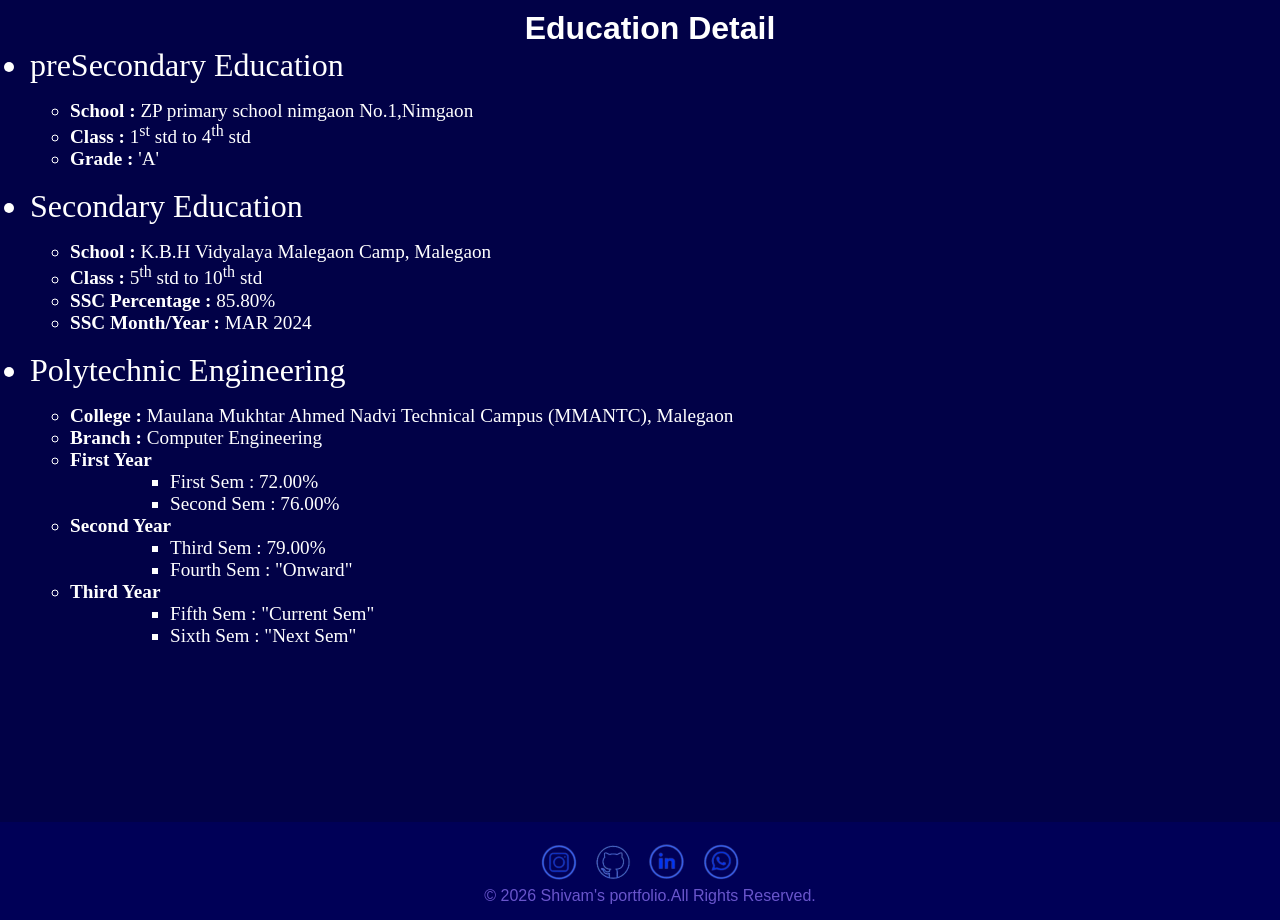
==== Education.html @ 75e5f0cd "Add files via upload" ====
<!DOCTYPE html>
<html lang="en">

<head>
    <meta charset="UTF-8">
    <meta name="viewport" content="width=device-width, initial-scale=1.0">
    <title>Education</title>
    <link rel="Stylesheet" href="style.css">
</head>

<body>
    <h1 class="h1">Education Detail</h1>
    <ul class="educ">
        <li class="school">preSecondary Education</li>
        <ul class="pre">
            <li><b>School :</b> ZP primary school nimgaon No.1,Nimgaon</li>
            <li><b>Class :</b> 1<sup>st</sup> std to 4<sup>th</sup> std</li>
            <li><b>Grade :</b> 'A'</li>
        </ul><br>
        <li class="school">Secondary Education</li>
        <ul class="pre">
            <li><b>School :</b> K.B.H Vidyalaya Malegaon Camp, Malegaon</li>
            <li><b>Class :</b> 5<sup>th</sup> std to 10<sup>th</sup> std</li>
            <li><b>SSC Percentage :</b> 85.80%</li>
            <li><b>SSC Month/Year :</b> MAR 2024</li>
        </ul><br>
        <li class="school">Polytechnic Engineering</li>
        <ul class="pre">
            <li><b>College :</b> Maulana Mukhtar Ahmed Nadvi Technical Campus (MMANTC), Malegaon</li>
            <li><b>Branch :</b> Computer Engineering</li>
            <li><b>First Year</b></li>
            <ul class="sem">
                <li>First Sem  : 72.00%</li>
                <li>Second Sem : 76.00%</li>
            </ul>
            <li><b>Second Year</b></li>
            <ul class="sem">
                <li>Third Sem  : 79.00%</li>
                <li>Fourth Sem : "Onward"</li>
            </ul>
            <li><b>Third Year</b></li>
            <ul class="sem">
                <li>Fifth Sem  : "Current Sem"</li>
                <li>Sixth Sem  : "Next Sem"</li>
            </ul>
        </ul>

    </ul>



    <footer>
        <div class="Social-media">
      <a href="https://www.instagram.com/itz_engr_shivam_hiray?igsh=MXVuMm80YWk2cjhyYQ==">
        <div class="social">
          <img src="insta-removebg-preview.png" id="insta">
        </div>
      </a>
      <a href="https://github.com/Shivam04-max">
        <div class="social">
          <img src="githublogo-removebg-preview.png" id="insta">
        </div>
      </a>
      <a
        href="https://www.linkedin.com/in/shivam-hiray?utm_source=share_via&utm_content=profile&utm_medium=member_android">
        <div class="social">
          <img src="linkedIn-removebg-preview.png" id="insta">
        </div>
      </a>
      <a href="https://whatsapp.com/channel/0029Vau7NBF6WaKuw8DzAH0U">
        <div class="social">
          <img src="whatsapp-removebg-preview.png" id="insta">
        </div>
      </a>
    </div>
        <p style="font-size: 16px;">&copy; 2026 Shivam's portfolio.All Rights Reserved.</p>
    </footer>
</body>

</html>
---- style.css ----
@import url('https://fonts.googleapis.com/css2?family=Poppins:ital,wght@0,100;0,200;0,300;0,400;0,500;0,600;0,700;0,800;0,900;1,100;1,200;1,300;1,400;1,500;1,600;1,700;1,800;1,900&display=swap');

* {
    margin: 0;
    padding: 0;
    box-sizing: border-box;
}

html {
    scroll-behavior: smooth;
}

body {
    background-color: rgb(1, 1, 71);
    color: white;
    font-family: Arial, Helvetica, sans-serif;
    overflow-x: hidden;
}

.Header {
    height: 100vh;
    width: 100%;
    padding: 1rem;
    gap: 1rem;
}

#Header {
    height: 500px;
    width: 100%;
    display: flex;
    justify-content: center;
    align-items: center;
    gap: 1rem;
}

.nav {
    background-color: rgb(0, 0, 116);
    height: 10%;
    display: flex;
    flex-wrap: wrap;
    justify-content: center;
    gap: 20px;
    align-items: center;
    padding: 10px;
    position: sticky;
    top: 0;
    z-index: 100;
}

a {
    color: white;
    text-decoration: none;
    text-align: center;
    font-size: clamp(0.9rem, 2vw, 1.2rem);
    margin-left: 0;
    transition: 0.3s;
    align-items: center;
    align-content: center;
}

a:hover {
    color: yellow;
    text-decoration: underline;
}

.box-1 {
    width: 800px;
    height: 450px;
    align-content: center;
}

.socials-container {
    display: flex;
    gap: 20px;
    margin-top: 100px;
    margin-left: 20px;
}

.socials-container a {
    background-color: white;
    padding: 1em;
    border-radius: 50%;
    height: 64px;
    width: 64px;
    box-sizing: border-box;
    flex-shrink: 0;
    display: grid;
    place-items: center;
    box-shadow: 0 5px 10px rgba(0, 0, 0, 0.05);
}

.socials-container a svg {
    height: 32px;
}

.socials-container a::before {
    content: attr(data-social);
    position: absolute;
    background-color: var(--accent-color);
    color: white;
    text-decoration: none;
    padding: 0.5em 1em;
    border-radius: 100px;
    box-shadow: 0 5px 10px rgba(0, 0, 0, 0.05);
    transform: translateY(-30px) rotate(25deg);
    opacity: 0;
    transition: 200ms cubic-bezier(.42, 0, .44, 1.68);
}

.socials-container a:hover {
    background-color: var(--accent-color);
    fill: white;
}

.socials-container a::after {
    content: '';
    position: absolute;
    height: 0;
    width: 0;
    border-left: 8px solid transparent;
    border-right: 8px solid transparent;
    border-top: 10px solid var(--accent-color);
    transform: translateY(0) rotate(25deg);
    opacity: 0;
    transition: 200ms cubic-bezier(.42, 0, .44, 1.68);
}

.socials-container a:hover::before {
    transform: translateY(-65px) rotate(0);
    opacity: 1;
}

.socials-container a:hover::after {
    transform: translateY(-42px) rotate(0);
    opacity: 1;
}

.box-2 {
    background-color: rgb(6, 6, 79);
    width: 450px;
    height: 450px;
    align-items: center;
    align-content: center;
    border-radius: 50%;
}

.logo {
    width: 435px;
    height: 435px;
    align-items: center;
    display: inline;
    margin-left: 17px;
    margin-bottom: 10px;
    border-radius: 50%;
}

.box-2:hover {
    transform: scale(1.1);
    transition: 1s;
    box-shadow: 20px 30px 50px rgba(167, 167, 167, 0.705);
}

h1 {
    margin-left: 20px;
    margin-top: 10px;
    font-size: clamp(2rem, 5vw, 5rem);
}

p {
    margin-left: 20px;
    font-size: clamp(1rem, 2vw, 1.8rem);
}

.H {
    color: rgb(0, 213, 255);
    white-space: nowrap;
    overflow: hidden;
    border-right: 3px solid rgb(0, 213, 255);
    width: 0;


    animation:
        typing 2.5s steps(18, end) forwards,
        blink-cursor 0.75s step-end infinite;
    animation-delay: 0.8s;
}

.S {
    white-space: nowrap;
    overflow: hidden;
    border-right: 3px solid #ffffff;
    width: 0;


    animation:
        typing 3.5s steps(18, end) forwards,
        blink-cursor 0.75s step-end infinite;
    animation-delay: 1s;
}

@keyframes typing {
    from {
        width: 0;
    }

    to {
        width: 18ch;
    }
}

@keyframes blink-cursor {

    from,
    to {
        border-color: transparent;
    }

    50% {
        border-color: #000;
    }
}

.Qualification {
    background-color: white;
    color: black;
    min-height: 100vh;
    padding: 60px 20px;
    text-align: center;
}

.Quallification h1 {
    font-size: clamp(2rem, 4vw, 4rem);
    padding-top: 20px;
}

.Education {
    display: flex;
    flex-wrap: wrap;
    justify-content: center;
    margin-top: 60px;
    gap: 3rem;
}

.edu {
    background-image: url(School.png);
    background-size: cover;
    background-position: center;
    border-radius: 50%;
    width: min(300px, 80vw);
    height: min(300px, 80vw);
    transition: 0.4s ease;
}

.edu:hover {
    transform: scale(1.1);
    transition: 1s;
    box-shadow: 0px 4px 10px 0px rgba(167, 4, 4, 0.705);
}

.exp {
    background-image: url(experience.png);
    background-size: cover;
    background-position: center;
    width: min(300px, 80vw);
    height: min(300px, 80vw);
    transition: 0.4s ease;
    border-radius: 50%;
}

.exp:hover {
    transform: scale(1.1);
    transition: 1s;
    box-shadow: 0px 4px 10px 0px rgba(4, 167, 4, 0.705);
}

.pro {
    background-image: url(project.png);
    background-size: cover;
    background-position: center;
    border-radius: 50%;
    width: min(300px, 80vw);
    height: min(300px, 80vw);
    transition: 0.4s ease;
}

.pro:hover {
    transform: scale(1.1);
    transition: 1s;
    box-shadow: 0px 4px 10px 0px rgba(4, 4, 167, 0.705);
}

.Contact {
    min-height: 95vh;
    text-align: center;
    padding-top: 1rem;
}

.Contact h1 {
    font-size: clamp(2rem, 4vw, 4rem);
    margin-top: 30px;
}

.Contact p {
    margin-top: 10px;
    font-size: clamp(1rem, 2vw, 1.3rem);
}

.form {
    margin-left: 20px;
    font-size: 50px;
    display: flex;
    justify-content: center;
}

form {
    width: 100%;
    max-width: 600px;
    text-align: left;
    margin-top: -30px;
}

input {
    width: 100%;
    padding: 12px;
    font-size: 1rem;
    border: none;
    border-radius: 8px;
    margin-top: 8px;
}

label {
    font-size: 1rem;
}

button {
    margin-top: 15px;
    width: 150px;
    height: 50px;
    border: none;
    border-radius: 8px;
    background: rgb(0, 213, 255);
    color: rgb(255, 255, 255);
    font-family: Arial, Helvetica, sans-serif;
    font-size: 1rem;
    font-weight: bold;
    margin-bottom: 15px;
    cursor: pointer;
}

button:hover {
    background: rgb(255, 255, 255);
    color: rgb(0, 213, 255);
}

textarea {
    min-height: 120px;
    resize: vertical;
    width: 100%;
    border: none;
    border-radius: 8px;
    font-size: 1rem;
    text-align: left;
    padding: 12px;
    margin-top: 8px;
}

.msg-container {
    width: 400px;
    position: absolute;
    background-color: rgb(0, 166, 255);
    text-align: center;
    border-radius: 6px;
    top: 50%;
    left: 50%;
    transform: translate(-50%, -50%) scale(1.1);
    padding: 0 30px 30px;
    transition: transform 0.4s, top 0.4s;

}

/* .hide {
    display: none;
} */

.check {
    height: 90px;
    width: 90px;
    border-radius: 50%;
    margin-top: -50px;
    box-shadow: 0 2px 5px rgba(1, 1, 1, 0.2);
}

.Tnk {
    margin: 30px 0 10px;
    font-weight: 500;
    font-size: 38px;
}

.res {
    font-size: 1.5rem;
    font-family: 'Times New Roman', Times, serif;
    font-weight: lighter;
}

.msg-container button {
    width: 100%;
    font-size: 1.5rem;
    background-color: rgb(21, 252, 0);
    color: #000;
    margin-top: 20px;
    border: 0;
    outline: none;
    box-shadow: 0 5px 5px rgba(1, 1, 1, 0.2);
}

.msg-container button:hover {
    background-color: blue;
    color: white;
}

footer {
    background-color: rgba(0, 0, 97, 0.621);
    color: rgb(105, 85, 204);
    text-align: center;
    padding: 15px;
    margin-top: 10px;
}

footer p {
    font-size: 0.9rem;
}

.Social-media {
    display: flex;
    flex-wrap: wrap;
    justify-content: center;
    gap: 0.25rem;
}

.social {
    height: 50px;
    width: 50px;
    border-radius: 50%;
    display: flex;
    justify-content: center;
    align-items: center;
}

.social:hover {
    background-color: #081b31;
}

#insta {
    height: 50px;
    width: 50px;
    object-fit: cover;
    border-radius: 50%;
}

#insta:hover {
    background-color: #f4f4f6;
}

/* Education,project Page  */
.h1 {
    font-size: 2rem;
    text-align: center;
}

.educ {
    height: 85vh;
    width: 100%;
    display: flex;
    flex-direction: column;
    font-family: 'Times New Roman', Times, serif;
    margin-left: 20px;
}

.proj {
    height: 70vh;
    width: 100%;
    display: flex;
    flex-direction: column;
    font-family: 'Times New Roman', Times, serif;
    margin-left: 20px;
}

.school {
    font-size: 2rem;
    margin-left: 10px;
}

.pre {
    margin-left: 50px;
    margin-top: 1rem;
    font-size: 1.2rem;
}

.sem {
    margin-left: 100px;
}

/* Tablets */

@media screen and (max-width: 992px) {

    .Header {
        height: 100vh;
        width: 100%;
        padding: 1rem;
        gap: 1rem;
        display: flex;
        justify-content: center;
        align-content: center;
    }

    #Header {
        height: 500px;
        width: 100%;
        display: flex;
        justify-content: center;
        align-items: center;
        gap: 1rem;
    }

    .box-1 {
        width: 800px;
        height: 450px;
        align-content: center;
    }

    .socials-container {
        display: flex;
        gap: 20px;
        margin-top: 100px;
        margin-left: 20px;
    }

    .socials-container a {
        background-color: white;
        padding: 1em;
        border-radius: 50%;
        height: 64px;
        width: 64px;
        box-sizing: border-box;
        flex-shrink: 0;
        display: grid;
        place-items: center;
        box-shadow: 0 5px 10px rgba(0, 0, 0, 0.05);
    }

    .socials-container a svg {
        height: 32px;
    }

    .socials-container a::before {
        content: attr(data-social);
        position: absolute;
        background-color: var(--accent-color);
        color: white;
        text-decoration: none;
        padding: 0.5em 1em;
        border-radius: 100px;
        box-shadow: 0 5px 10px rgba(0, 0, 0, 0.05);
        transform: translateY(-30px) rotate(25deg);
        opacity: 0;
        transition: 200ms cubic-bezier(.42, 0, .44, 1.68);
    }

    .socials-container a:hover {
        background-color: var(--accent-color);
        fill: white;
    }

    .socials-container a::after {
        content: '';
        position: absolute;
        height: 0;
        width: 0;
        border-left: 8px solid transparent;
        border-right: 8px solid transparent;
        border-top: 10px solid var(--accent-color);
        transform: translateY(0) rotate(25deg);
        opacity: 0;
        transition: 200ms cubic-bezier(.42, 0, .44, 1.68);
    }

    .socials-container a:hover::before {
        transform: translateY(-65px) rotate(0);
        opacity: 1;
    }

    .socials-container a:hover::after {
        transform: translateY(-42px) rotate(0);
        opacity: 1;
    }

    .box-2 {
        width: 350px;
        height: 350px;
        align-items: center;
        align-content: center;
        border-radius: 50%;
    }

    p {
        margin-top: 10px;
        margin-left: 20px;
        font-size: clamp(1rem, 2vw, 1.8rem);
    }

    .H {
        color: rgb(0, 213, 255);
        white-space: nowrap;
        overflow: hidden;
        border-right: 2px solid rgb(0, 213, 255);
        width: 0;


        animation:
            typing 2.5s steps(18, end) forwards,
            blink-cursor 0.75s step-end infinite;
        animation-delay: 0.8s;
    }

    .S {
        margin-top: -15px;
        font-size: 2.5rem;
        white-space: nowrap;
        overflow: hidden;
        border-right: 2px solid #ffffff;
        width: 0;


        animation:
            typing 3.5s steps(15, end) forwards,
            blink-cursor 0.75s step-end infinite;
        animation-delay: 1s;
    }

    @keyframes typing {
        from {
            width: 0;
        }

        to {
            width: 16ch;
        }
    }

    @keyframes blink-cursor {

        from,
        to {
            border-color: transparent;
        }

        50% {
            border-color: #000;
        }
    }

    .logo {
        width: 335px;
        height: 335px;
        align-items: center;
        display: inline;
        margin-left: 17px;
        margin-bottom: 10px;
        border-radius: 50%;
    }

    /* Education,project Page  */
    .h1 {
        font-size: 1.5rem;
        text-align: center;
    }

    .educ {
        height: 85vh;
        width: 100%;
        display: flex;
        flex-wrap: wrap;
        flex-direction: column;
        font-family: 'Times New Roman', Times, serif;
        padding: 2rem;
        padding-left: 5rem;
        margin-left: 0px;
    }

    .proj {
        height: 90vh;
        width: 100%;
        display: flex;
        flex-wrap: wrap;
        flex-direction: column;
        font-family: 'Times New Roman', Times, serif;
        padding: 2rem;
        padding-left: 5rem;
        margin-left: 0px;
    }

    .school {
        font-size: 1.5rem;
        margin-left: 10px;
    }

    .pre {
        margin-left: 50px;
        margin-top: 1rem;
        font-size: 1rem;
    }

    .sem {
        margin-left: 100px;
    }
}

/* Mobile */
@media screen and (max-width: 768px) {

    .Header {
        height: 100vh;
        width: 100%;
        padding: 1rem;
        align-items: center;
        align-content: center;
    }

    #Header {
        height: 100vh;
        width: 100%;
        display: flex;
        flex-direction: column-reverse;
        justify-content: center;
        align-items: center;
        gap: 0.5rem;
    }

    .box-1 {
        width: 100%;
        height: 300px;
        text-align: center;
        align-content: center;
        align-items: center;
    }

    .socials-container {
        display: flex;
        justify-content: center;
        gap: 10px;
        margin-top: 20px;
        margin-left: 0;
    }

    .socials-container a {
        background-color: white;
        padding: 1em;
        border-radius: 50%;
        height: 50px;
        width: 50px;
        box-sizing: border-box;
        flex-shrink: 0;
        display: grid;
        place-items: center;
        box-shadow: 0 5px 10px rgba(0, 0, 0, 0.05);
    }

    .socials-container a svg {
        height: 32px;
    }

    .socials-container a::before {
        content: attr(data-social);
        position: absolute;
        background-color: var(--accent-color);
        color: white;
        text-decoration: none;
        padding: 0.5em 1em;
        border-radius: 100px;
        box-shadow: 0 5px 10px rgba(0, 0, 0, 0.05);
        transform: translateY(-30px) rotate(25deg);
        opacity: 0;
        transition: 200ms cubic-bezier(.42, 0, .44, 1.68);
    }

    .socials-container a:hover {
        background-color: var(--accent-color);
        fill: white;
    }

    .socials-container a::after {
        content: '';
        position: absolute;
        height: 0;
        width: 0;
        border-left: 8px solid transparent;
        border-right: 8px solid transparent;
        border-top: 10px solid var(--accent-color);
        transform: translateY(0) rotate(25deg);
        opacity: 0;
        transition: 200ms cubic-bezier(.42, 0, .44, 1.68);
    }

    .socials-container a:hover::before {
        transform: translateY(-65px) rotate(0);
        opacity: 1;
    }

    .socials-container a:hover::after {
        transform: translateY(-42px) rotate(0);
        opacity: 1;
    }

    .box-2 {
        width: 300px;
        height: 300px;
        align-items: center;
        align-content: center;
        border-radius: 50%;
    }

    .H {
        font-size: 3rem;
        text-align: center;
        margin: 0;
        margin-left: 150px;
        color: rgb(0, 213, 255);
        white-space: nowrap;
        overflow: hidden;
        border-right: 3px solid rgb(0, 213, 255);
        width: 0;


        animation:
            typing1 2s steps(5, end) forwards,
            blink-cursor 0.75s step-end infinite;
        animation-delay: 0.8s;
    }

    .S {
        font-size: 3rem;
        margin-top: -10px;
        margin-left: 10px;
        white-space: nowrap;
        overflow: hidden;
        border-right: 3px solid #ffffff;
        width: 0;


        animation:
            typing 3s steps(16, end) forwards,
            blink-cursor 0.75s step-end infinite;
        animation-delay: 1s;
    }

    @keyframes typing1 {
        from {
            width: 0;
        }

        to {
            width: 6ch;
        }
    }

    @keyframes typing {
        from {
            width: 0;
        }

        to {
            width: 16ch;
        }
    }

    @keyframes blink-cursor {

        from,
        to {
            border-color: transparent;
        }

        50% {
            border-color: #000;
        }
    }

    .logo {
        width: 285px;
        height: 285px;
        align-items: center;
        display: inline;
        margin-left: 17px;
        margin-bottom: 10px;
        border-radius: 50%;
    }

    .Education {
        display: flex;
        flex-wrap: wrap;
        justify-content: center;
        margin-top: 10px;
        gap: 3rem;
    }

    .edu,
    .exp,
    .pro {
        width: 220px;
        height: 220px;
    }

    .form {
        font-size: 50px;
        margin-top: 30px;
        display: flex;
        justify-content: center;
    }

    form {
        width: 100%;
        max-width: 400px;
        text-align: left;
    }

    input {
        width: 100%;
        padding: 12px;
        font-size: 1rem;
        border: none;
        border-radius: 8px;
        margin-top: 8px;
    }

    label {
        font-size: 1rem;
    }

    button {
        margin-top: 15px;
        width: 150px;
        height: 50px;
        border: none;
        border-radius: 8px;
        background: rgb(0, 213, 255);
        color: black;
        font-family: Arial, Helvetica, sans-serif;
        font-size: 1rem;
        font-weight: bold;
        margin-bottom: 15px;
        cursor: pointer;
    }

    /* Education,project Page  */
    .h1 {
        font-size: 1.8rem;
        text-align: center;

    }

    .educ {
        height: 90vh;
        width: 100%;
        display: flex;
        flex-wrap: wrap;
        flex-direction: column;
        font-family: 'Times New Roman', Times, serif;
        margin-left: 0px;
    }

    /* project */
    .proj {
        height: 90vh;
        width: 100%;
        display: flex;
        flex-wrap: wrap;
        flex-direction: column;
        font-family: 'Times New Roman', Times, serif;
        padding: 2rem;
        padding-left: 5rem;
        margin-left: 0px;
    }

    .school {
        font-size: 1.25rem;
        margin-left: 10px;
    }

    .pre {
        margin-left: 50px;
        margin-top: 1rem;
        font-size: 1rem;
    }

    .sem {
        margin-left: 100px;
    }
}

/* Small Phones */

@media (max-width: 480px) {

    .Header {
        height: 100vh;
        width: 100%;
        padding: 1rem;
        align-items: center;
        align-content: center;
    }

    #Header {
        height: 100vh;
        width: 100%;
        display: flex;
        flex-direction: column-reverse;
        justify-content: center;
        align-items: center;
        gap: 0.5rem;
    }

    .box-1 {
        width: 100%;
        height: 300px;
        text-align: center;
        align-content: center;
    }

    .socials-container {
        display: flex;
        gap: 20px;
        margin-top: 20px;
    }

    .socials-container a {
        background-color: white;
        padding: 1em;
        border-radius: 50%;
        height: 50px;
        width: 50px;
        box-sizing: border-box;
        flex-shrink: 0;
        display: grid;
        place-items: center;
        box-shadow: 0 5px 10px rgba(0, 0, 0, 0.05);
    }

    .socials-container a svg {
        height: 32px;
    }

    .socials-container a::before {
        content: attr(data-social);
        position: absolute;
        background-color: var(--accent-color);
        color: white;
        text-decoration: none;
        padding: 0.5em 1em;
        border-radius: 100px;
        box-shadow: 0 5px 10px rgba(0, 0, 0, 0.05);
        transform: translateY(-30px) rotate(25deg);
        opacity: 0;
        transition: 200ms cubic-bezier(.42, 0, .44, 1.68);
    }

    .socials-container a:hover {
        background-color: var(--accent-color);
        fill: white;
    }

    .socials-container a::after {
        content: '';
        position: absolute;
        height: 0;
        width: 0;
        border-left: 8px solid transparent;
        border-right: 8px solid transparent;
        border-top: 10px solid var(--accent-color);
        transform: translateY(0) rotate(25deg);
        opacity: 0;
        transition: 200ms cubic-bezier(.42, 0, .44, 1.68);
    }

    .socials-container a:hover::before {
        transform: translateY(-65px) rotate(0);
        opacity: 1;
    }

    .socials-container a:hover::after {
        transform: translateY(-42px) rotate(0);
        opacity: 1;
    }

    .box-2 {
        width: 300px;
        height: 300px;
        align-items: center;
        align-content: center;
        border-radius: 50%;
    }

    .H {
        font-size: 2rem;
        margin: 0;
        margin-left: 100px;
        color: rgb(0, 213, 255);
        white-space: nowrap;
        overflow: hidden;
        border-right: 3px solid rgb(0, 213, 255);
        width: 0;


        animation:
            typing1 2s steps(6, end) forwards,
            blink-cursor 0.75s step-end infinite;
        animation-delay: 0.8s;
    }

    .S {
        margin: 0;
        margin-top: -10px;
        font-size: 2rem;
        white-space: nowrap;
        overflow: hidden;
        border-right: 3px solid #ffffff;
        width: 0;


        animation:
            typing 3.5s steps(16, end) forwards,
            blink-cursor 0.75s step-end infinite;
        animation-delay: 1s;
    }

    @keyframes typing1 {
        from {
            width: 0;
        }

        to {
            width: 6ch;
        }
    }

    @keyframes typing {
        from {
            width: 0;
        }

        to {
            width: 16ch;
        }
    }

    @keyframes blink-cursor {

        from,
        to {
            border-color: transparent;
        }

        50% {
            border-color: #000;
        }
    }

    .logo {
        width: 285px;
        height: 285px;
        align-items: center;
        display: inline;
        margin-left: 17px;
        margin-bottom: 10px;
        border-radius: 50%;
    }

    .Education {
        display: flex;
        flex-wrap: wrap;
        justify-content: center;
        margin-top: 10px;
        gap: 3rem;
    }

    .edu,
    .exp,
    .pro {
        width: 220px;
        height: 220px;
    }

    .form {
        font-size: 50px;
        margin-top: 30px;
        display: flex;
        justify-content: center;
    }

    form {
        width: 100%;
        max-width: 290px;
        text-align: left;
    }

    input {
        width: 100%;
        padding: 12px;
        font-size: 1rem;
        border: none;
        border-radius: 8px;
        margin-top: 8px;
    }

    button {
        margin-top: 15px;
        width: 100px;
        height: 50px;
        border: none;
        border-radius: 8px;
        background: rgb(0, 213, 255);
        color: black;
        font-family: Arial, Helvetica, sans-serif;
        font-size: 1rem;
        font-weight: bold;
        margin-bottom: 15px;
        cursor: pointer;
    }

    .msg-container {
        width: 300px;
        position: absolute;
        background-color: rgb(0, 166, 255);
        text-align: center;
        border-radius: 6px;
        top: 50%;
        left: 50%;
        transform: translate(-50%, -50%) scale(1);
        padding: 0 30px 30px;
        transition: transform 0.4s, top 0.4s;

    }

    /* .hide {
    display: none;
} */

    .check {
        height: 90px;
        width: 90px;
        border-radius: 50%;
        margin-top: -50px;
        box-shadow: 0 2px 5px rgba(1, 1, 1, 0.2);
    }

    .Tnk {
        margin: 10px 0 5px;
        font-weight: 500;
        font-size: 2.5rem;
    }

    .res {
        font-size: 1.25rem;
        font-family: 'Times New Roman', Times, serif;
        font-weight: lighter;
    }

    .msg-container button {
        width: 100%;
        font-size: 1.5rem;
        background-color: rgb(21, 252, 0);
        color: #000;
        margin-top: 20px;
        border: 0;
        outline: none;
        box-shadow: 0 5px 5px rgba(1, 1, 1, 0.2);
    }

    .msg-container button:hover {
        background-color: blue;
        color: white;
    }

    /* Education Page  */
    .h1 {
        margin-left: 0px;
        font-size: 1.8rem;
        text-align: center;
    }

    .educ {
        height: 80vh;
        width: 100%;
        display: flex;
        flex-wrap: wrap;
        flex-direction: column;
        font-family: 'Times New Roman', Times, serif;
        padding: 2rem;
        margin-left: 0px;
    }

    .proj {
        height: 80vh;
        width: 100%;
        display: flex;
        flex-wrap: wrap;
        flex-direction: column;
        font-family: 'Times New Roman', Times, serif;
        padding: 2rem;

        margin-left: 0px;
    }

    .school {
        font-size: 1.45rem;
        margin-left: 5px;
    }

    .pre {
        margin-left: 15px;
        margin-top: 1rem;
        font-size: 0.9rem;
    }

    .sem {
        margin-left: 60px;
    }
}

/* Large Desktops */

/* @media (min-width: 1400px) {

    .Header {
        max-width: 1400px;
        margin: auto;
    }

    .Collification,
    .Contact {
        padding-left: 100px;
        padding-right: 100px;
    }*/

/* Education Page  */
/* .h1 {
        font-size: 2rem;
        text-align: center;
    }

    .educ {
        height: 85vh;
        width: 100%;
        display: flex;
        flex-wrap: wrap;
        flex-direction: column;
        font-size: 1rem;
        font-family: 'Times New Roman', Times, serif;
        padding: 2rem;
    }

    .school {
        font-size: 2rem;
        margin-left: 10px;
    }

    .pre {
        margin-left: 50px;
        margin-top: 1rem;
        font-size: 1.2rem;
    }

    .sem {
        margin-left: 100px;
    }
} */
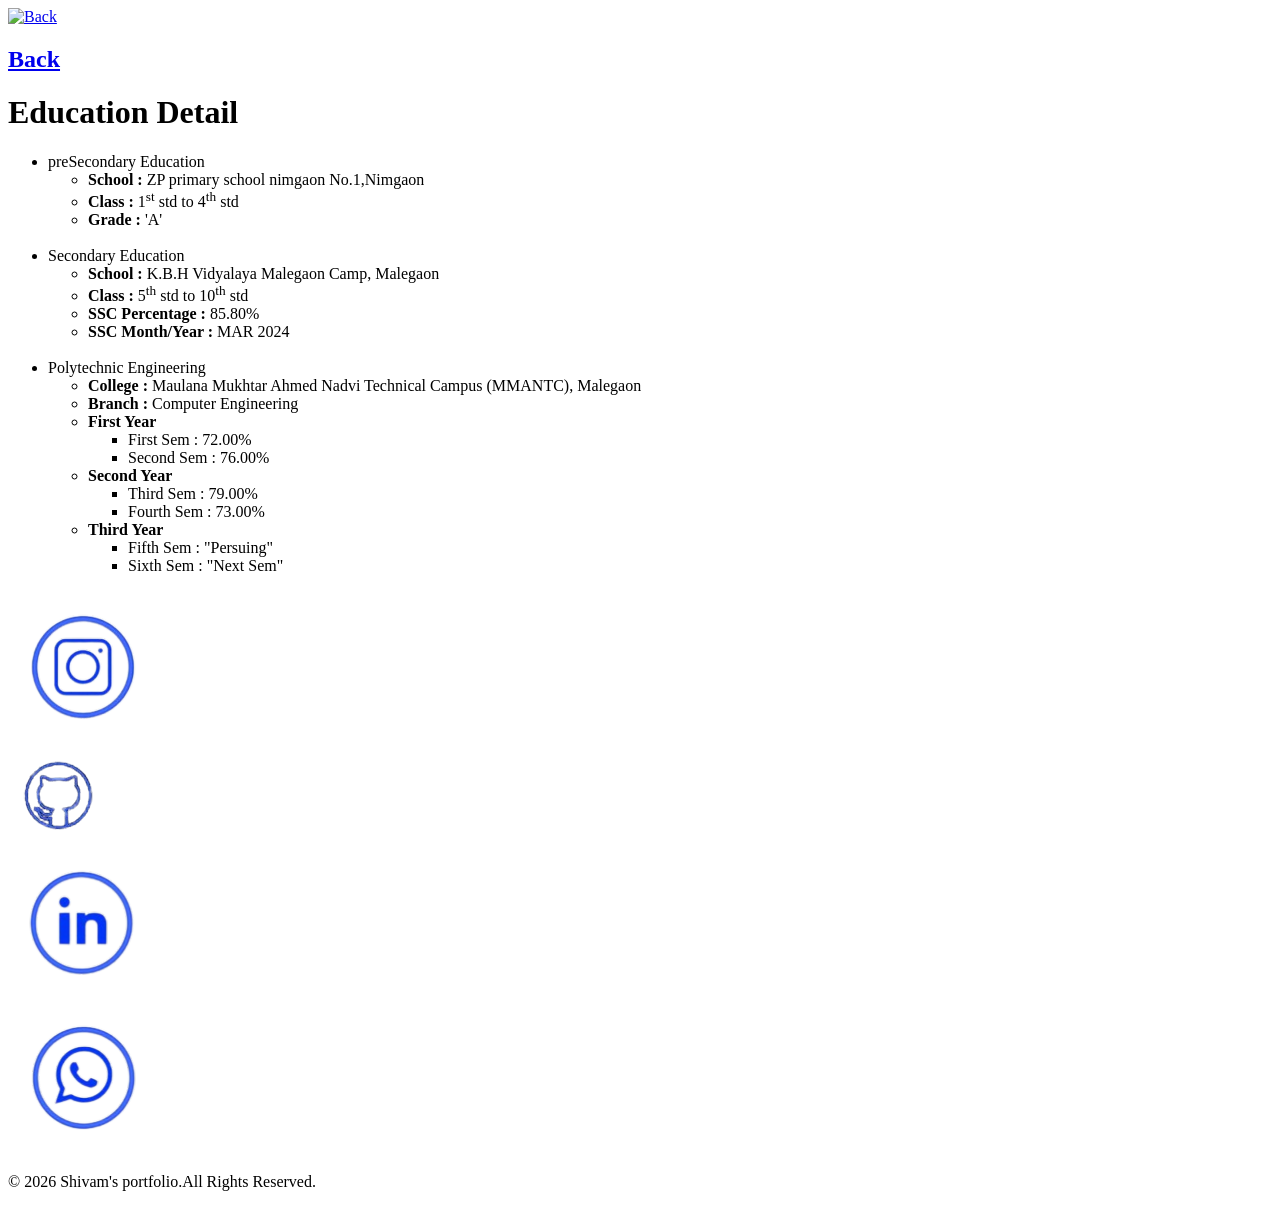
==== commit b613b022: "Education.html update styles Updated the stylesheet reference and modified some educational details." ====
--- a/Education.html
+++ b/Education.html
@@ -2,55 +2,64 @@
 <html lang="en">
 
 <head>
-    <meta charset="UTF-8">
-    <meta name="viewport" content="width=device-width, initial-scale=1.0">
-    <title>Education</title>
-    <link rel="Stylesheet" href="style.css">
+  <meta charset="UTF-8">
+  <meta name="viewport" content="width=device-width, initial-scale=1.0">
+  <title>Education</title>
+  <link rel="Stylesheet" href="eduStyle.css">
 </head>
 
 <body>
+  <div class="Back">
+
+    <a href="index.html">
+      <div class="backBtn">
+        <img src="arrow.png" alt="Back">
+        <h2>Back</h2>
+      </div>
+    </a>
     <h1 class="h1">Education Detail</h1>
-    <ul class="educ">
-        <li class="school">preSecondary Education</li>
-        <ul class="pre">
-            <li><b>School :</b> ZP primary school nimgaon No.1,Nimgaon</li>
-            <li><b>Class :</b> 1<sup>st</sup> std to 4<sup>th</sup> std</li>
-            <li><b>Grade :</b> 'A'</li>
-        </ul><br>
-        <li class="school">Secondary Education</li>
-        <ul class="pre">
-            <li><b>School :</b> K.B.H Vidyalaya Malegaon Camp, Malegaon</li>
-            <li><b>Class :</b> 5<sup>th</sup> std to 10<sup>th</sup> std</li>
-            <li><b>SSC Percentage :</b> 85.80%</li>
-            <li><b>SSC Month/Year :</b> MAR 2024</li>
-        </ul><br>
-        <li class="school">Polytechnic Engineering</li>
-        <ul class="pre">
-            <li><b>College :</b> Maulana Mukhtar Ahmed Nadvi Technical Campus (MMANTC), Malegaon</li>
-            <li><b>Branch :</b> Computer Engineering</li>
-            <li><b>First Year</b></li>
-            <ul class="sem">
-                <li>First Sem  : 72.00%</li>
-                <li>Second Sem : 76.00%</li>
-            </ul>
-            <li><b>Second Year</b></li>
-            <ul class="sem">
-                <li>Third Sem  : 79.00%</li>
-                <li>Fourth Sem : "Onward"</li>
-            </ul>
-            <li><b>Third Year</b></li>
-            <ul class="sem">
-                <li>Fifth Sem  : "Current Sem"</li>
-                <li>Sixth Sem  : "Next Sem"</li>
-            </ul>
-        </ul>
+  </div>
+  <ul class="educ">
+    <li class="school">preSecondary Education</li>
+    <ul class="pre">
+      <li><b>School :</b> ZP primary school nimgaon No.1,Nimgaon</li>
+      <li><b>Class :</b> 1<sup>st</sup> std to 4<sup>th</sup> std</li>
+      <li><b>Grade :</b> 'A'</li>
+    </ul><br>
+    <li class="school">Secondary Education</li>
+    <ul class="pre">
+      <li><b>School :</b> K.B.H Vidyalaya Malegaon Camp, Malegaon</li>
+      <li><b>Class :</b> 5<sup>th</sup> std to 10<sup>th</sup> std</li>
+      <li><b>SSC Percentage :</b> 85.80%</li>
+      <li><b>SSC Month/Year :</b> MAR 2024</li>
+    </ul><br>
+    <li class="school">Polytechnic Engineering</li>
+    <ul class="pre">
+      <li><b>College :</b> Maulana Mukhtar Ahmed Nadvi Technical Campus (MMANTC), Malegaon</li>
+      <li><b>Branch :</b> Computer Engineering</li>
+      <li><b>First Year</b></li>
+      <ul class="sem">
+        <li>First Sem : 72.00%</li>
+        <li>Second Sem : 76.00%</li>
+      </ul>
+      <li><b>Second Year</b></li>
+      <ul class="sem">
+        <li>Third Sem : 79.00%</li>
+        <li>Fourth Sem : 73.00%</li>
+      </ul>
+      <li><b>Third Year</b></li>
+      <ul class="sem">
+        <li>Fifth Sem : "Persuing"</li>
+        <li>Sixth Sem : "Next Sem"</li>
+      </ul>
+    </ul>
 
-    </ul>
+  </ul>
 
 
 
-    <footer>
-        <div class="Social-media">
+  <footer>
+    <div class="Social-media">
       <a href="https://www.instagram.com/itz_engr_shivam_hiray?igsh=MXVuMm80YWk2cjhyYQ==">
         <div class="social">
           <img src="insta-removebg-preview.png" id="insta">
@@ -73,8 +82,8 @@
         </div>
       </a>
     </div>
-        <p style="font-size: 16px;">&copy; 2026 Shivam's portfolio.All Rights Reserved.</p>
-    </footer>
+    <p style="font-size: 16px;">&copy; 2026 Shivam's portfolio.All Rights Reserved.</p>
+  </footer>
 </body>
 
-</html>+</html>
